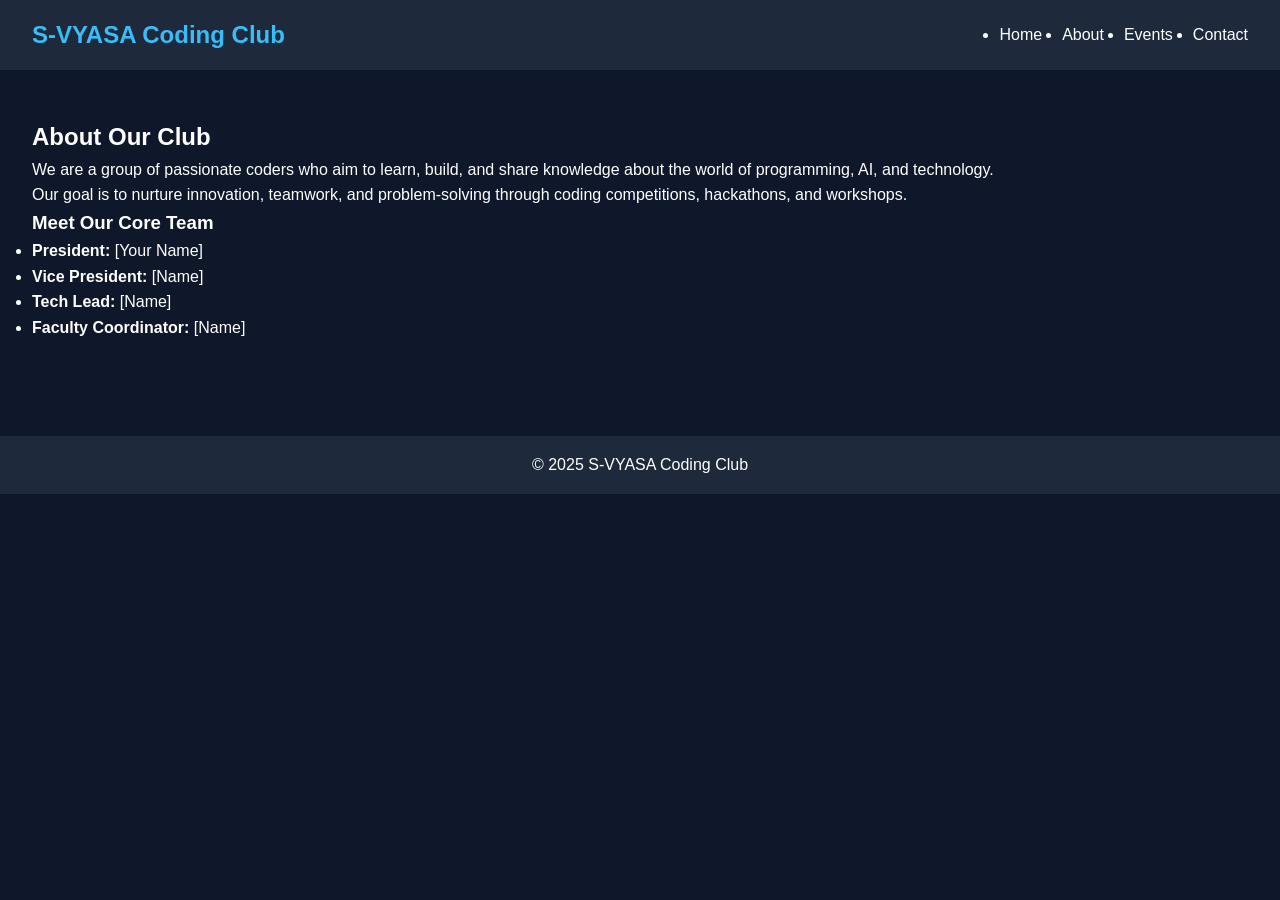
==== about.html @ ffbf133c "Add files via upload" ====
<!DOCTYPE html>
<html lang="en">
<head>
    <meta charset="UTF-8">
    <meta name="viewport" content="width=device-width, initial-scale=1.0">
    <title>About | S-VYASA Coding Club</title>
    <link rel="stylesheet" href="style.css">
    <script defer src="script.js"></script>
</head>
<body>
  <header>
    <nav class="navbar">
        <div class="nav-left">
        <button class="menu-toggle" id="menu-toggle">☰</button>
        <h1 class="logo">S-VYASA Coding Club</h1>
        </div>
        <ul class="nav-links" id="nav-links">
        <li><a href="index.html" class="active">Home</a></li>
        <li><a href="about.html">About</a></li>
        <li><a href="events.html">Events</a></li>
        <li><a href="contact.html">Contact</a></li>
        </ul>
    </nav>
  </header>

  <section class="about">
    <h2>About Our Club</h2>
    <p>We are a group of passionate coders who aim to learn, build, and share knowledge about the world of programming, AI, and technology.</p>
    <p>Our goal is to nurture innovation, teamwork, and problem-solving through coding competitions, hackathons, and workshops.</p>

    <div class="team">
      <h3>Meet Our Core Team</h3>
      <ul>
        <li><strong>President:</strong> [Your Name]</li>
        <li><strong>Vice President:</strong> [Name]</li>
        <li><strong>Tech Lead:</strong> [Name]</li>
        <li><strong>Faculty Coordinator:</strong> [Name]</li>
      </ul>
    </div>
  </section>

  <footer>
    <p>© 2025 S-VYASA Coding Club</p>
  </footer>
</body>
</html>
---- style.css ----
* {
  margin: 0;
  padding: 0;
  box-sizing: border-box;
  font-family: 'Poppins', sans-serif;
}

body {
  background: #0f172a;
  color: #fff;
  line-height: 1.6;
}

header {
  background: #1e293b;
  padding: 1rem 2rem;
  position: sticky;
  top: 0;
  z-index: 100;
}

.navbar {
  display: flex;
  justify-content: space-between;
  align-items: center;
}

.logo {
  color: #38bdf8;
}

.nav-links {
  display: flex;
  gap: 20px;
}

.nav-links a {
  color: #fff;
  text-decoration: none;
  transition: color 0.3s ease;
}

.nav-links a:hover,
.active {
  color: #38bdf8;
}

.hero {
  background: url('images/hero.jpg') center/cover no-repeat;
  height: 80vh;
  display: flex;
  justify-content: center;
  align-items: center;
  text-align: center;
}

.hero-content h2 {
  font-size: 2rem;
}

.btn {
  background: #38bdf8;
  color: #0f172a;
  padding: 10px 20px;
  border-radius: 8px;
  text-decoration: none;
  display: inline-block;
  margin-top: 15px;
}

.btn:hover {
  background: #7dd3fc;
}

section {
  padding: 3rem 2rem;
}

.announcement {
  text-align: center;
  background: #1e293b;
  border-top: 2px solid #38bdf8;
  padding: 2rem;
}

.event-card {
  background: #1e293b;
  padding: 1.5rem;
  border-radius: 10px;
  margin: 1rem 0;
}

.contact form {
  display: flex;
  flex-direction: column;
  gap: 10px;
  max-width: 400px;
  margin: 20px auto;
}

.contact input,
.contact textarea {
  padding: 10px;
  border: none;
  border-radius: 5px;
}

.contact button {
  background: #38bdf8;
  border: none;
  padding: 10px;
  border-radius: 5px;
  cursor: pointer;
}

.contact button:hover {
  background: #7dd3fc;
}

footer {
  text-align: center;
  padding: 1rem;
  background: #1e293b;
  margin-top: 3rem;
}
/* ====== RESPONSIVE DESIGN ====== */
@media (max-width: 768px) {
  .navbar {
    flex-direction: column;
    align-items: flex-start;
  }

  .nav-links {
    flex-direction: column;
    width: 100%;
    margin-top: 10px;
  }

  .nav-links a {
    display: block;
    padding: 10px 0;
    border-top: 1px solid #334155;
  }

  .hero {
    height: 70vh;
    padding: 1rem;
    text-align: center;
    background-position: center;
  }

  .hero-content h2 {
    font-size: 1.5rem;
  }

  .btn {
    padding: 8px 16px;
    font-size: 0.9rem;
  }

  section {
    padding: 2rem 1rem;
  }

  .event-card {
    padding: 1rem;
  }

  .contact form {
    width: 90%;
  }
}

@media (max-width: 480px) {
  .hero-content h2 {
    font-size: 1.2rem;
  }

  .logo {
    font-size: 1.2rem;
  }

  .btn {
    width: 100%;
  }
}
/* ====== LAYOUT FIX TO KEEP FOOTER AT BOTTOM ====== */
html, body {
  height: 100%;
  display: flex;
  flex-direction: column;
}

body > * {
  flex-shrink: 0;
}

main {
  flex: 1;
}
footer {
  flex-shrink: 0;
}
/* ====== HAMBURGER MENU ====== */
.menu-toggle {
  display: none;
  font-size: 1.8rem;
  background: none;
  border: none;
  color: #38bdf8;
  cursor: pointer;
  margin-right: 10px;
}

.nav-left {
  display: flex;
  align-items: center;
  gap: 10px;
}

/* Mobile View */
@media (max-width: 768px) {
  .menu-toggle {
    display: block;
  }

  .nav-links {
    display: none;
    flex-direction: column;
    width: 100%;
    background: #1e293b;
    margin-top: 10px;
    border-top: 1px solid #334155;
  }

  .nav-links.show {
    display: flex;
  }

  .nav-links a {
    padding: 12px;
    border-top: 1px solid #334155;
  }
}
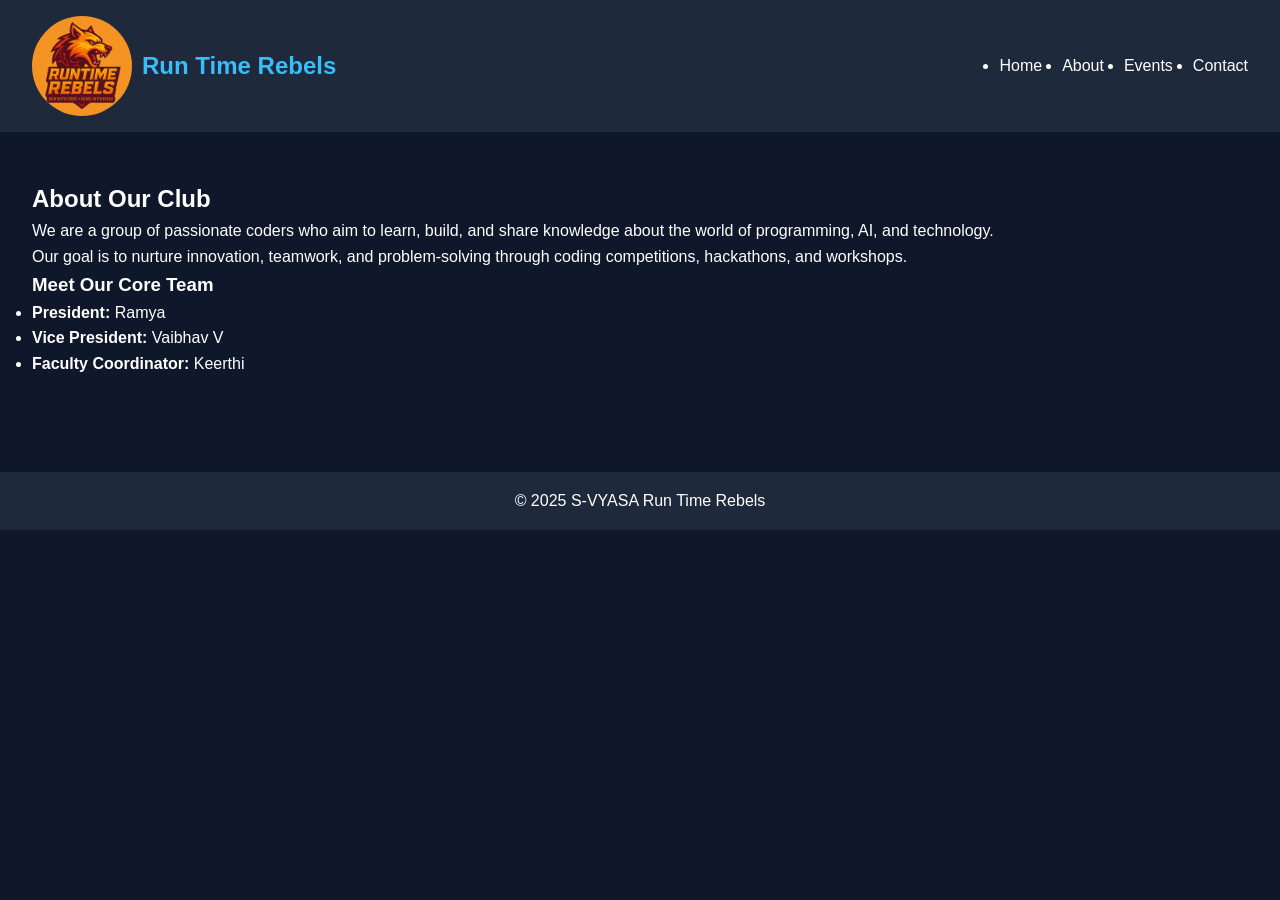
==== commit 004d80fe: "Update about.html" ====
--- a/about.html
+++ b/about.html
@@ -3,7 +3,7 @@
 <head>
     <meta charset="UTF-8">
     <meta name="viewport" content="width=device-width, initial-scale=1.0">
-    <title>About | S-VYASA Coding Club</title>
+    <title>About | Run Time Rebels</title>
     <link rel="stylesheet" href="style.css">
     <script defer src="script.js"></script>
 </head>
@@ -12,7 +12,10 @@
     <nav class="navbar">
         <div class="nav-left">
         <button class="menu-toggle" id="menu-toggle">☰</button>
-        <h1 class="logo">S-VYASA Coding Club</h1>
+        <div class="logo">
+          <img src="images/logo.jpg" alt="Run Time Rebels">
+          <h1>Run Time Rebels</h1>
+        </div>
         </div>
         <ul class="nav-links" id="nav-links">
         <li><a href="index.html" class="active">Home</a></li>
@@ -31,16 +34,16 @@
     <div class="team">
       <h3>Meet Our Core Team</h3>
       <ul>
-        <li><strong>President:</strong> [Your Name]</li>
-        <li><strong>Vice President:</strong> [Name]</li>
-        <li><strong>Tech Lead:</strong> [Name]</li>
-        <li><strong>Faculty Coordinator:</strong> [Name]</li>
+        <li><strong>President:</strong> Ramya</li>
+        <li><strong>Vice President:</strong> Vaibhav V</li>
+        <li><strong>Faculty Coordinator:</strong> Keerthi</li>
       </ul>
     </div>
   </section>
 
   <footer>
-    <p>© 2025 S-VYASA Coding Club</p>
+    <p>© 2025 S-VYASA Run Time Rebels</p>
   </footer>
 </body>
 </html>
+
--- a/style.css
+++ b/style.css
@@ -242,3 +242,15 @@
     border-top: 1px solid #334155;
   }
 }
+.logo {
+  display: flex;
+  align-items: center;
+  gap: 10px;
+}
+
+.logo img {
+  height: 100px;
+  width: 100px;
+  border-radius: 50%;
+  object-fit: cover;
+}
